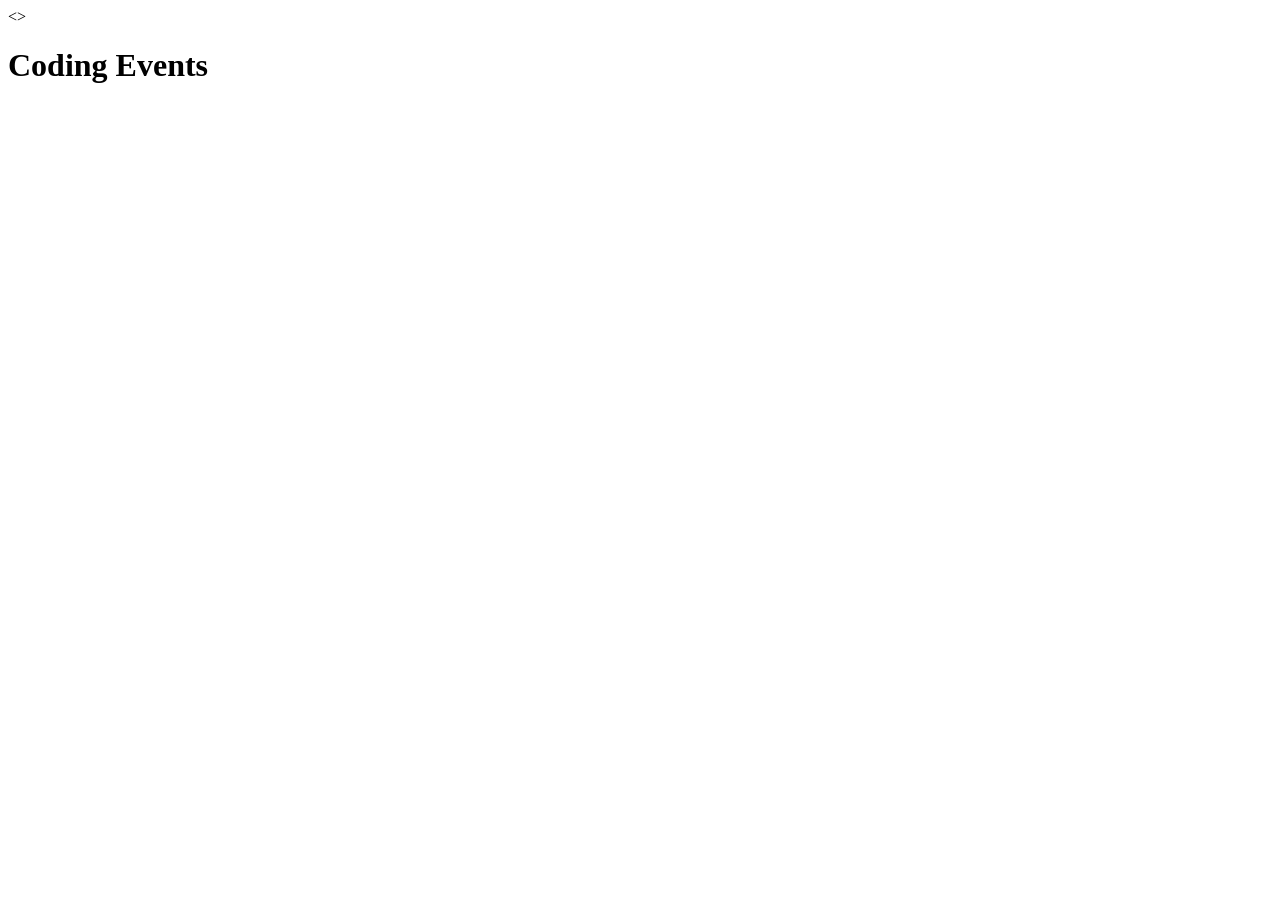
==== src/main/resources/templates/index.html @ 72c69fc4 "prepped for exercise" ====
<!DOCTYPE html>
<html lang="en" xmlns:th="http://www.thymeleaf.org/">
<head th:replace="fragments :: head"></head>
<<body class="container">>

<h1>Coding Events</h1>

<header th:replace="fragments :: header"></header>

</body>
</html>
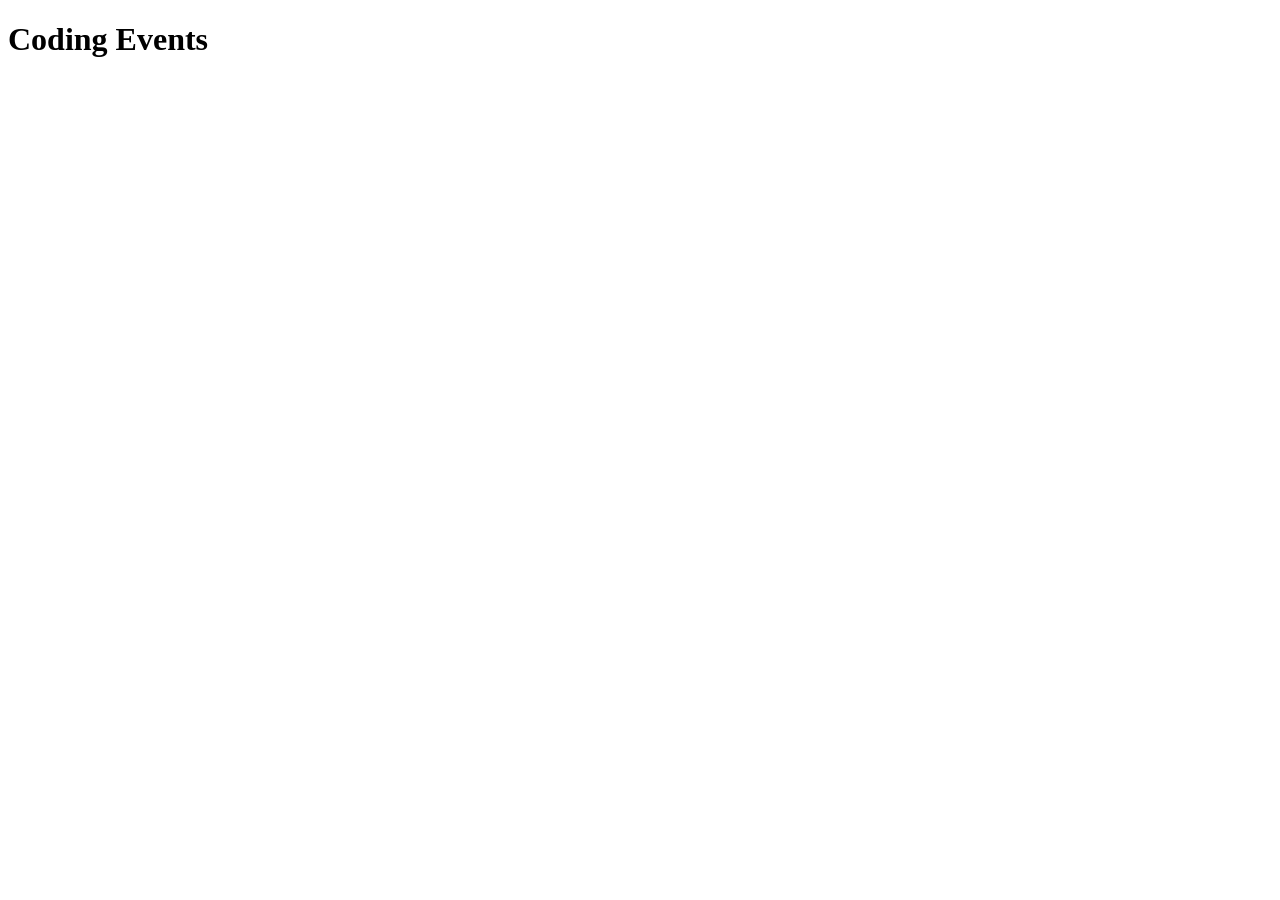
==== commit eea50c14: "added stuff" ====
--- a/src/main/resources/templates/index.html
+++ b/src/main/resources/templates/index.html
@@ -1,7 +1,7 @@
 <!DOCTYPE html>
 <html lang="en" xmlns:th="http://www.thymeleaf.org/">
 <head th:replace="fragments :: head"></head>
-<<body class="container">>
+<body class="container">
 
 <h1>Coding Events</h1>
 
